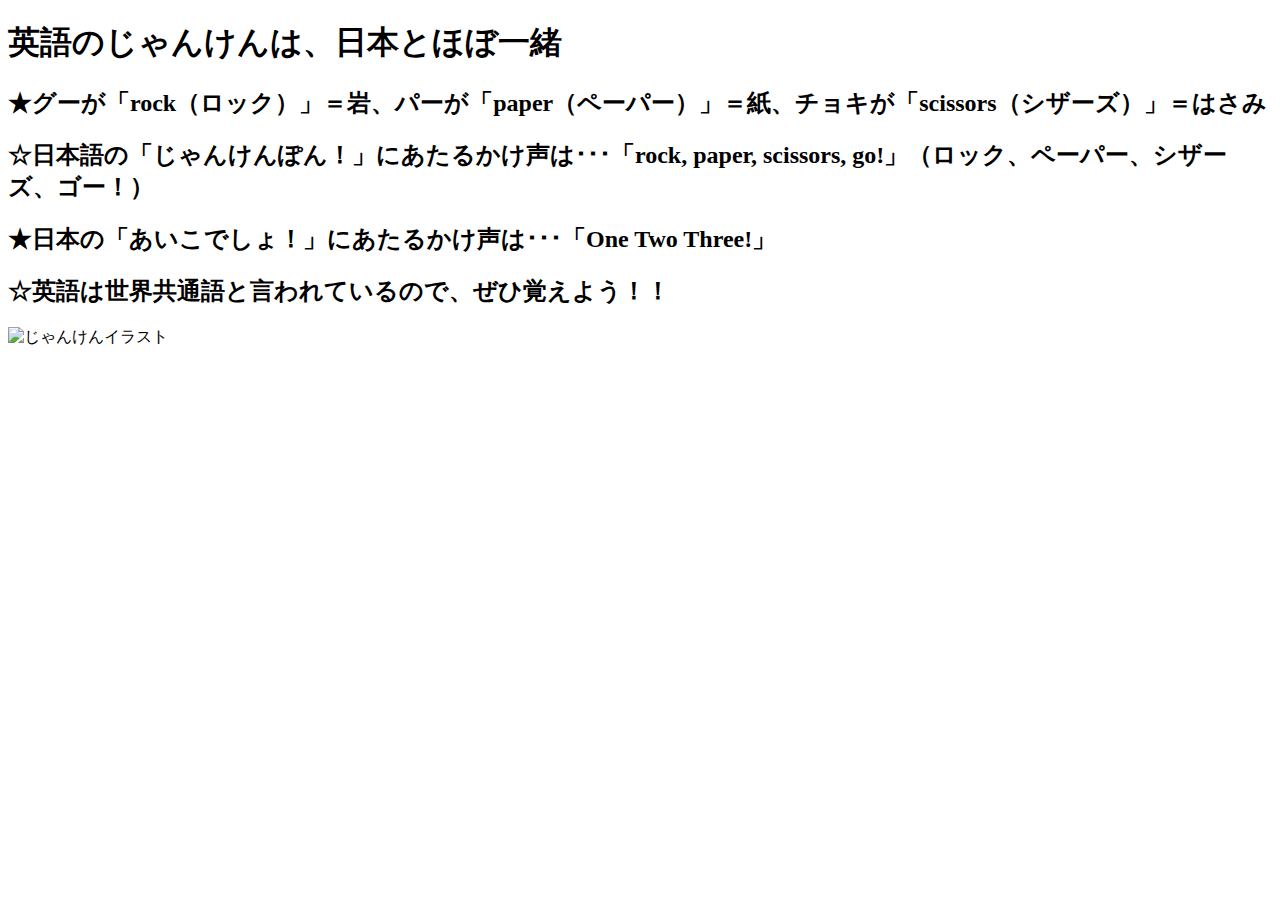
==== america.html @ c6526292 "最終課題" ====
<!DOCTYPE html>
<html lang="ja">
    <head>
        <meta charset="utf-8">
        <title>アメリカのじゃんけん事情</title>
    </head>

    <body>
        <header>
            <h1>英語のじゃんけんは、日本とほぼ一緒</h1>
        </header>
        
        <div>
            <h2>★グーが「rock（ロック）」＝岩、パーが「paper（ペーパー）」＝紙、チョキが「scissors（シザーズ）」＝はさみ</h2>
            <h2>☆日本語の「じゃんけんぽん！」にあたるかけ声は･･･「rock, paper, scissors, go!」（ロック、ペーパー、シザーズ、ゴー！）</h2>
            <h2>★日本の「あいこでしょ！」にあたるかけ声は･･･「One Two Three!」</h2>
            <h2>☆英語は世界共通語と言われているので、ぜひ覚えよう！！</h2>
            <img src="image/JK.jpg" alt="じゃんけんイラスト" width="300">
        </div>
        
    </body>
</html>
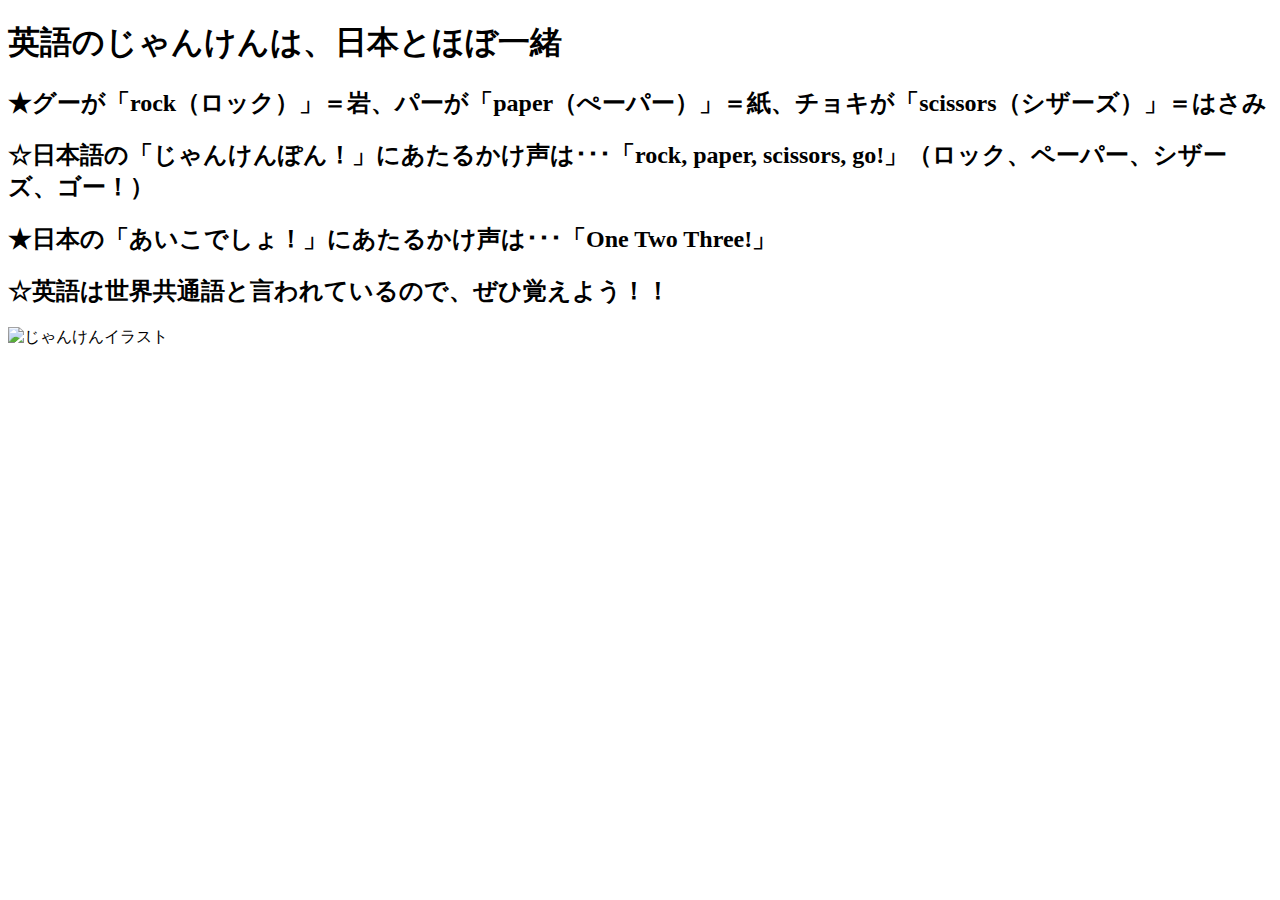
==== commit cc459284: "最終課題" ====
--- a/america.html
+++ b/america.html
@@ -11,12 +11,12 @@
         </header>
         
         <div>
-            <h2>★グーが「rock（ロック）」＝岩、パーが「paper（ペーパー）」＝紙、チョキが「scissors（シザーズ）」＝はさみ</h2>
+            <h2>★グーが「rock（ロック）」＝岩、パーが「paper（ぺーパー）」＝紙、チョキが「scissors（シザーズ）」＝はさみ</h2>
             <h2>☆日本語の「じゃんけんぽん！」にあたるかけ声は･･･「rock, paper, scissors, go!」（ロック、ペーパー、シザーズ、ゴー！）</h2>
             <h2>★日本の「あいこでしょ！」にあたるかけ声は･･･「One Two Three!」</h2>
             <h2>☆英語は世界共通語と言われているので、ぜひ覚えよう！！</h2>
-            <img src="image/JK.jpg" alt="じゃんけんイラスト" width="300">
+            <img src="https://github.com/e1835104/e1835104.github.io/blob/main/JK.jpg?raw=true" alt="じゃんけんイラスト" width="300">
         </div>
         
     </body>
-</html>+</html>
